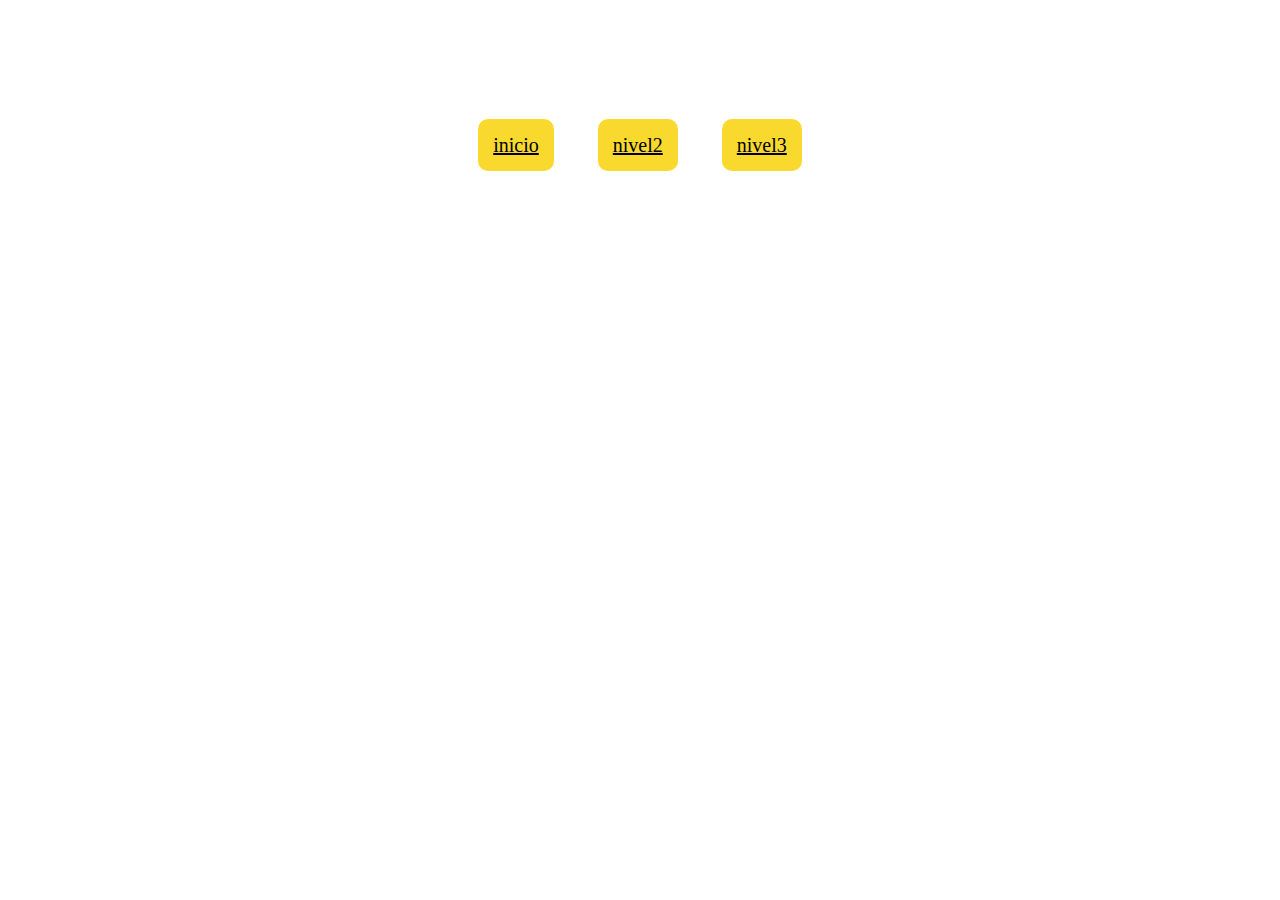
==== nivel2/index.html @ af938394 "primer commit" ====
<!DOCTYPE html>
<html lang="en">
<head>
    <meta charset="UTF-8">
    <meta name="viewport" content="width=device-width, initial-scale=1.0">
    <link rel="stylesheet" type="text/css" href="../css/estilo.css">
    <title>Treabajo colaborativo</title>
</head>
<!-- Nivel 2 trabajo colaborativo jorge -->
<body> 
    <!--inicio header-->
    <section>
        <center><h1 style="color: white;">Pagina Segundo nivel</h1></center>
    </section>
    <!--final header-->
    <br>
    <br>
    <br>
    <!--inicio body-->
    <section>
        <center>
        <a href="../index.html" class="button">inicio</a>
        <a href="../index.html" class="button">nivel2</a>
        <a href="nivel3/index.html"class="button">nivel3</a>
        <br>
        <br>
        <br>
        <p style="color: white;">trabajo colaborativo de Miguel Herrera y Jorge Cuatin</p>
        </center>
    </section>
    <!--final body-->


    <!--inicio footer-->
    <section>

    </section>
    <!--final footer-->
</body>
</html>
---- css/estilo.css ----
body{
    background-image: url(https://lacuina.cl/images/bg_top_img.jpg);
}

.button {
    background-color: #f9d92e;
    font-size:20px;
    color:black;
    padding: 15px;
    border-radius: 10px;
    margin:20px;
    -webkit-transition: all 3s;
 }

.button:hover {
    background-color: #f9d92e;
    font-size:30px;
    color:black;
    padding: 15px;   
    border-radius: 10px;
    -webkit-transition: all 1s;
    }
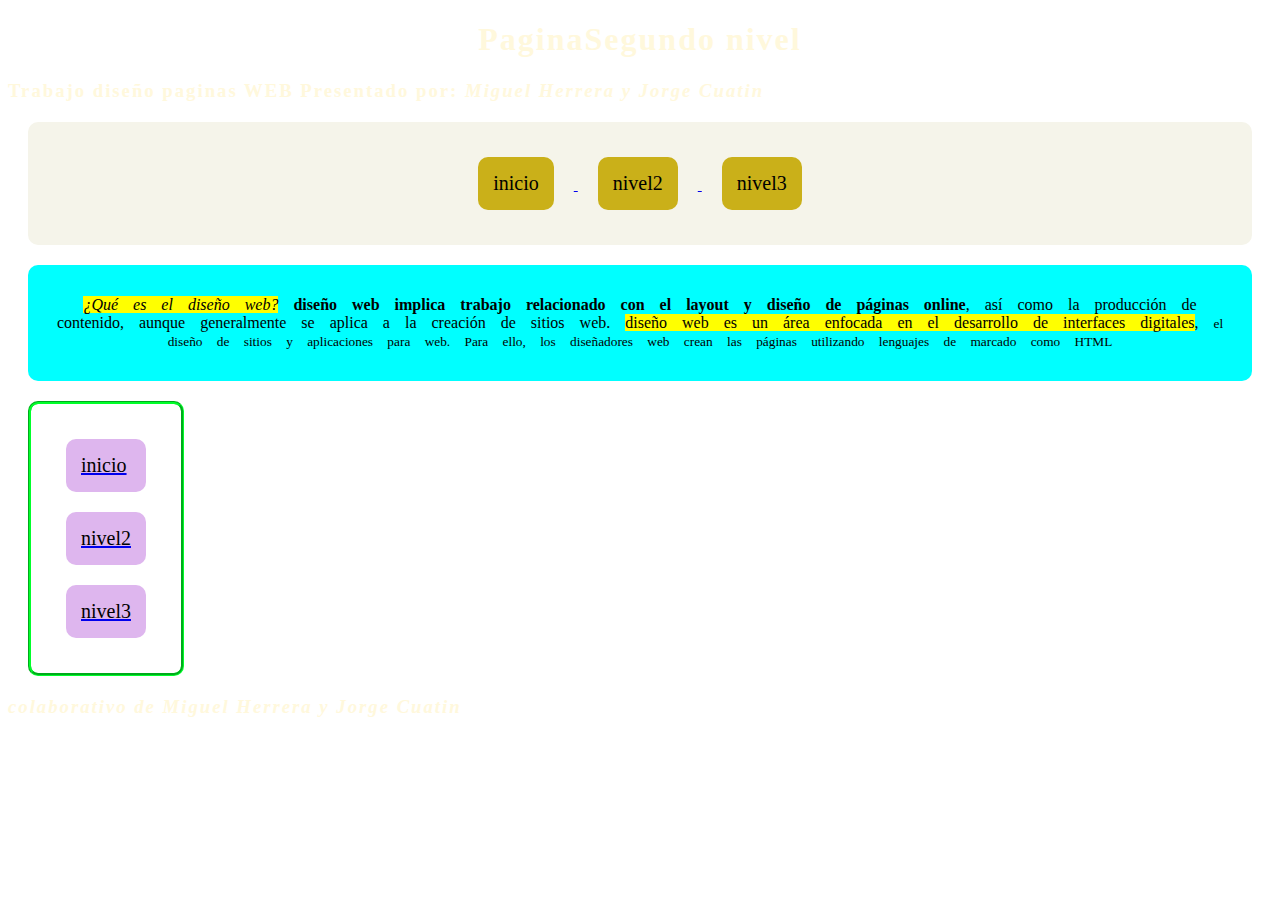
==== commit 141f8b9c: "taller 13" ====
--- a/nivel2/index.html
+++ b/nivel2/index.html
@@ -3,37 +3,88 @@
 <head>
     <meta charset="UTF-8">
     <meta name="viewport" content="width=device-width, initial-scale=1.0">
-    <link rel="stylesheet" type="text/css" href="../css/estilo.css">
+    <link rel="stylesheet" type="text/css" href="css/estilo.css">
     <title>Treabajo colaborativo</title>
 </head>
 <!-- Nivel 2 trabajo colaborativo jorge -->
 <body> 
     <!--inicio header-->
+    <section id="cabecera">
+        <!-- --------------------- -->
+        <h1>
+            <center>
+                PaginaSegundo nivel
+            </center>
+        </h1> 
+        <!-- --------------------- -->
+        <div>
+            
+            <h3> Trabajo diseño paginas WEB Presentado por: <i>Miguel Herrera y Jorge Cuatin</i> </h2>
+        </div>
+        <!-- --------------------- -->   
+    </section>    
+    <section>        
+        <center>   
+        <div class="menu">
+
+            <!-- primer boton -->
+            <a href="../index.html"> 
+                <div class="button">
+                    inicio 
+                </div> 
+            </a>
+            <!-- Segundo boton -->
+            <a href="../index.html"> 
+                <div class="button">
+                    nivel2 
+                </div> 
+            </a>
+            <!-- Tercer boton -->
+            <a href="nivel3/index.html"> 
+                <div class="button">
+                    nivel3 
+                </div> 
+            </a>
+            <!-- fin section -->
+        </div> <!-- fin class menu -->
+        </center>
+        <div class="parrafo">
+        <p>
+            <i><mark>¿Qué es el diseño web?</mark></i>
+            <strong> diseño web implica trabajo relacionado con el layout y diseño de páginas online</strong>, 
+            así como la producción de contenido, aunque generalmente se aplica a la creación de sitios web.
+            <mark> diseño web es un área enfocada en el desarrollo de interfaces digitales</mark>,
+            <small> el diseño de sitios y aplicaciones para web. Para ello, 
+            los diseñadores web crean las páginas utilizando lenguajes de marcado como HTML</small>
+
+        </p>
+        </div> <!-- fin parrafo -->
+  
+        <div class="menu2">
+            <a href="../index.html">
+                 <div class="button2">
+                 inicio
+                </div>
+            </a>
+            <!-- ------------------------ -->
+            <a href="../index.html">
+                <div class="button2">
+                nivel2
+               </div>
+           </a>
+            <!-- ------------------------ -->
+            <a href="nivel3/index.html">
+                <div class="button2">
+                nivel3
+               </div>
+           </a>
+            <!-- ------------------------ -->
+            
+        </div>
+    </section> 
+    <!--Inicio header-->
     <section>
-        <center><h1 style="color: white;">Pagina Segundo nivel</h1></center>
-    </section>
-    <!--final header-->
-    <br>
-    <br>
-    <br>
-    <!--inicio body-->
-    <section>
-        <center>
-        <a href="../index.html" class="button">inicio</a>
-        <a href="../index.html" class="button">nivel2</a>
-        <a href="nivel3/index.html"class="button">nivel3</a>
-        <br>
-        <br>
-        <br>
-        <p style="color: white;">trabajo colaborativo de Miguel Herrera y Jorge Cuatin</p>
-        </center>
-    </section>
-    <!--final body-->
-
-
-    <!--inicio footer-->
-    <section>
-
+     <h3> <i> colaborativo de Miguel Herrera y Jorge Cuatin</i> </h2>
     </section>
     <!--final footer-->
 </body>
--- a/nivel2/css/estilo.css
+++ b/nivel2/css/estilo.css
@@ -0,0 +1,86 @@
+body{
+    background-image: url(https://lacuina.cl/images/bg_top_img.jpg);
+}
+
+.button {
+    display: inline-block;
+    background-color: #cab019;
+    font-size:20px;
+    color:black;
+    padding: 15px;
+    border-radius: 10px;
+    margin:20px;
+    /* -webkit-transition: all 3s; */
+ }
+
+.button:hover {
+    background-color: #f9d92e;
+    font-size:30px;
+    color:black;
+    padding: 15px;   
+    border-radius: 10px;
+    /* -webkit-transition: all 1s; */
+    }
+
+    #cabecera{
+        /* display: inline-block; */
+    }
+    
+
+    .div{
+        display: inline-block;
+        
+    }
+
+    .menu{
+        display: line;
+        background-color: rgb(245, 244, 234);
+        padding: 15px;
+        border-radius: 10px;
+        margin:20px;
+    }
+    h1{
+        color: cornsilk;
+        letter-spacing: 2px;
+    }
+    h3{
+        color: cornsilk;
+        letter-spacing: 2px; 
+    }
+
+    p{
+        color: rgb(2, 1, 0);
+        word-spacing: 11px;
+        text-align: center;
+    
+    }
+
+    .parrafo{
+        padding: 20px;
+        margin: 30px;
+        background-color: cyan;
+        padding: 15px;
+        border-radius: 10px;
+        margin:20px;
+    }
+
+    .menu2{
+        display: block;
+        /* background-color: rgb(245, 244, 234); */
+        padding: 15px;
+        border-radius: 10px;
+        margin:20px;
+        width: 120px;
+        border-color: rgb(0, 255, 42);
+        border-style: groove;
+    }
+    .button2 {
+        display: block;
+        background-color: #deb6ee;
+        font-size:20px;
+        color:black;
+        padding: 15px;
+        border-radius: 10px;
+        margin:20px;
+        /* -webkit-transition: all 3s; */
+     }